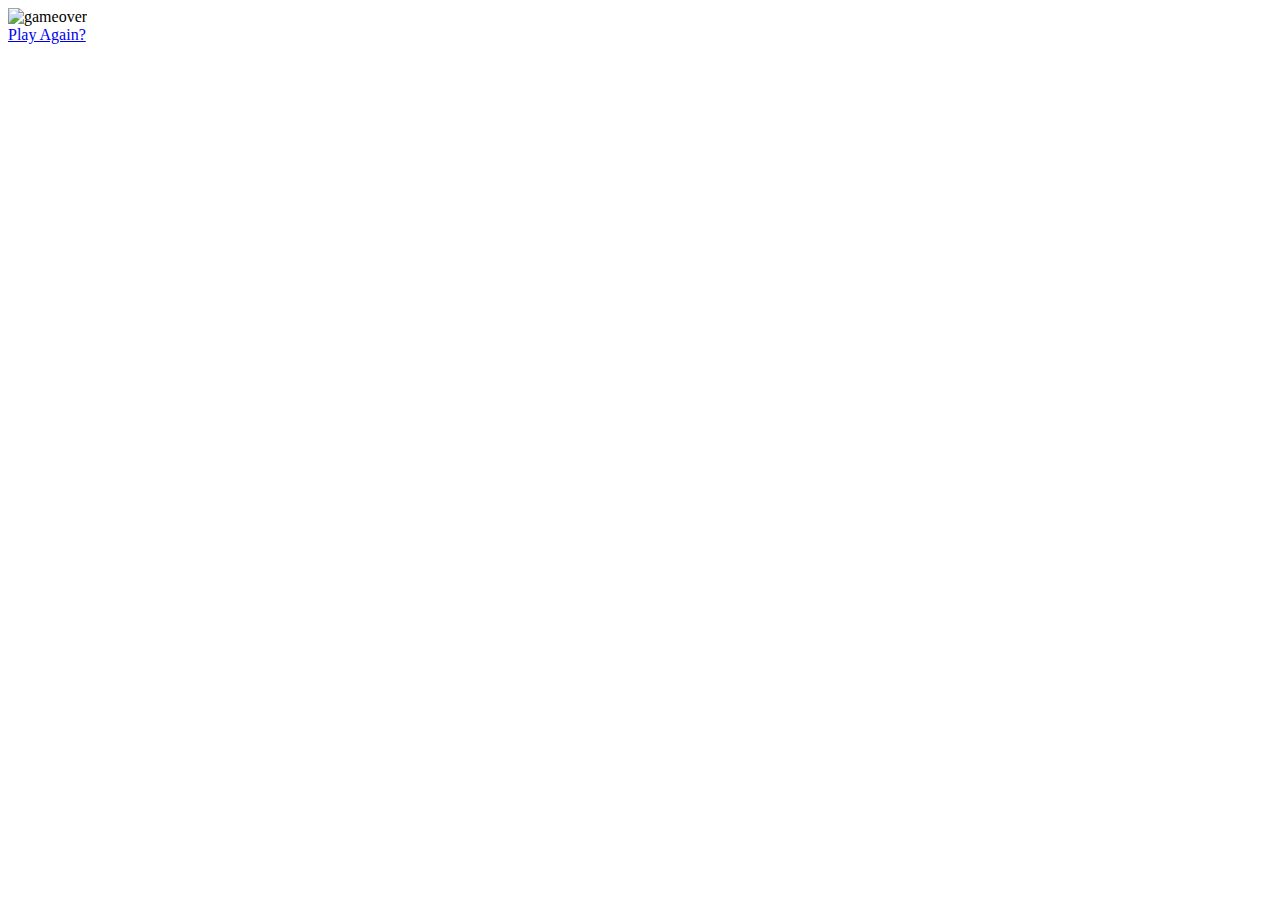
==== gameover.html @ 6db81df5 "pequeñas modificaciones" ====
<!DOCTYPE html>
<html lang="es">
    <head>
        <meta charset='utf-8'>
        <meta content="Gonzalo Gómez Pizarro" name="Author">
        <meta content="Numeros, juego, perder, looser, game, over, gameover ..." name="keywords">
        <meta name="descripcion" content="loosing page">
        <link rel="stylesheet" href="style.css" type="text/css">
        <style>
            @import url('https://fonts.googleapis.com/css2?family=Press+Start+2P&display=swap');
        </style>
        <title> Juego de numeros / gameover </title>
    </head>
    <body>
        <img src="Imagenes/gamee over.jpg" alt="gameover" id="looser">
        <div class="endgame">
            <a href="Loading.html">Play Again?</a>
        </div>    
    </body>
</html>
---- style.css ----
.botonnegro{
    background-color: black;
    border: 0px;
}

#indexbody{
    background-color: black;
    text-align: center;
    font-size: 40px;
    font-family: 'PressStart2P-Regular.ttf','Gill Sans', 'Gill Sans MT', Calibri, 'Trebuchet MS', sans-serif;
}
#bodyjugar{
    background-color:darkred;
}
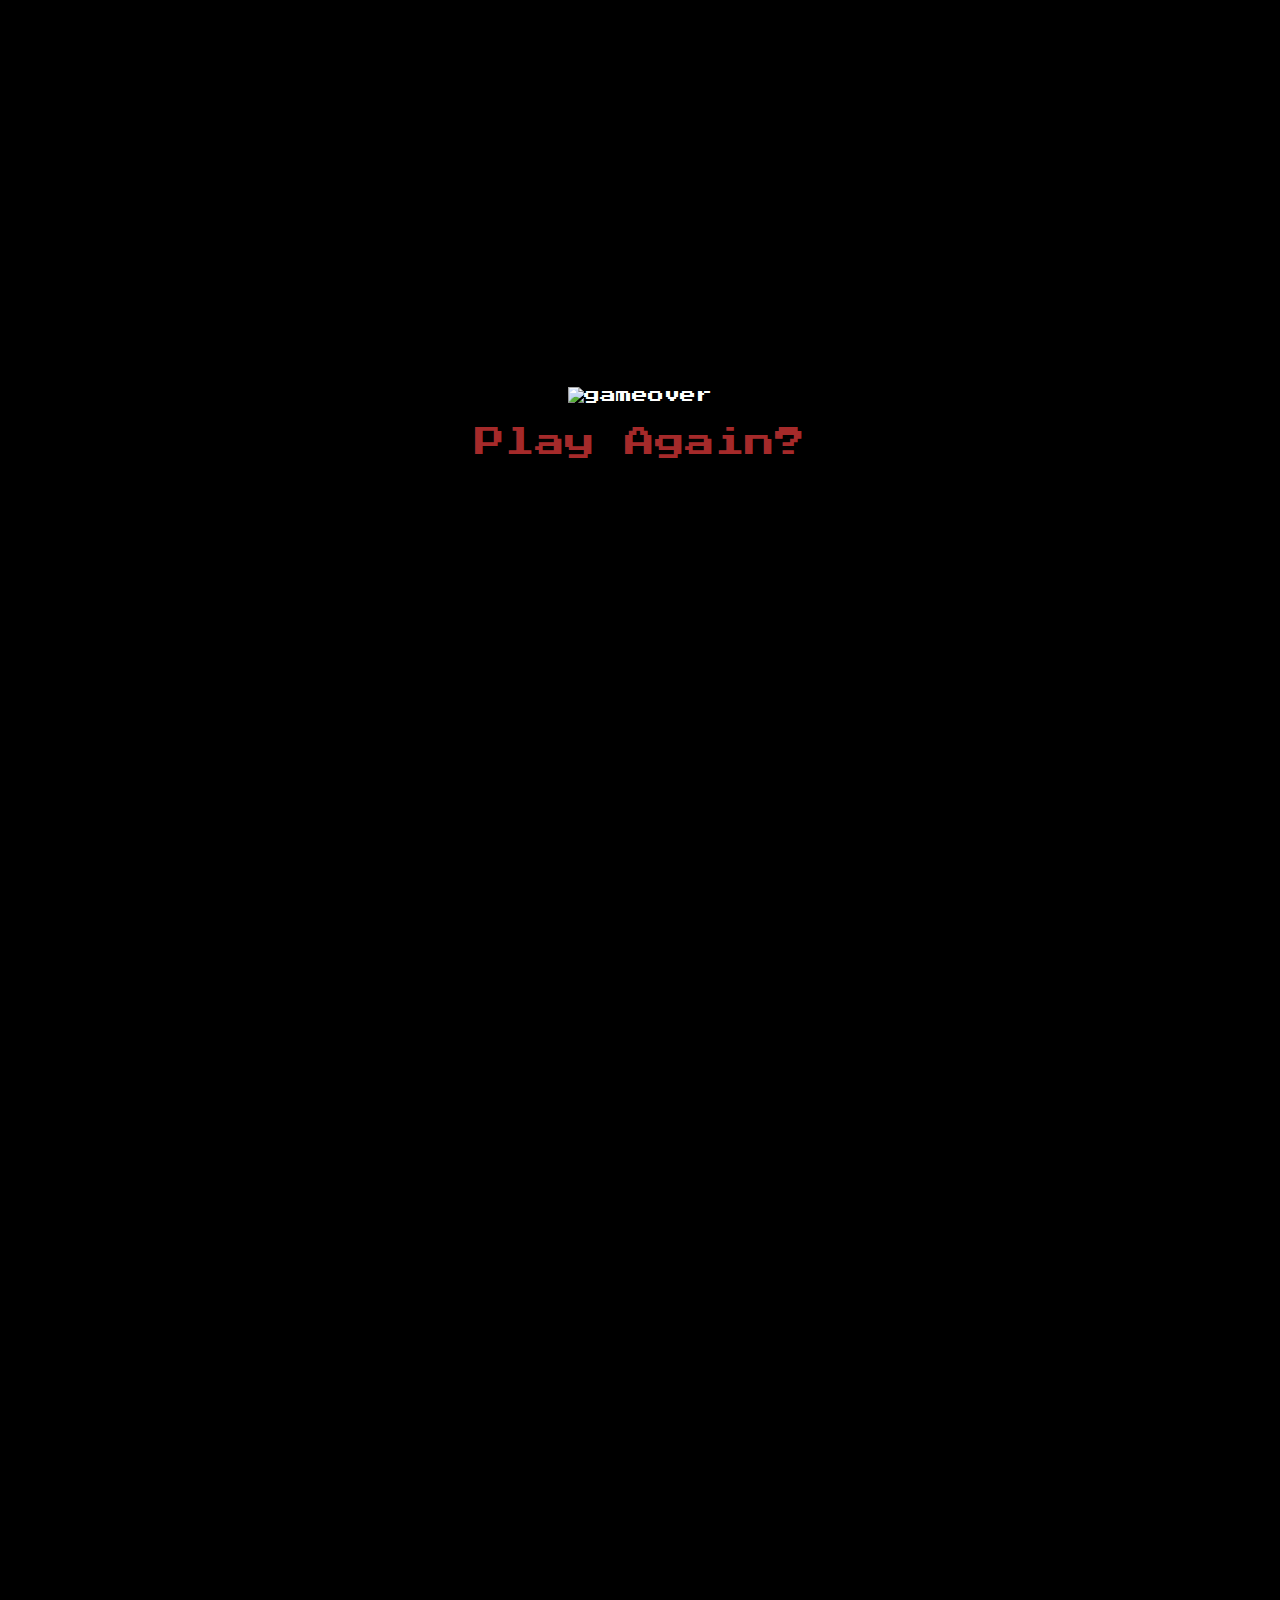
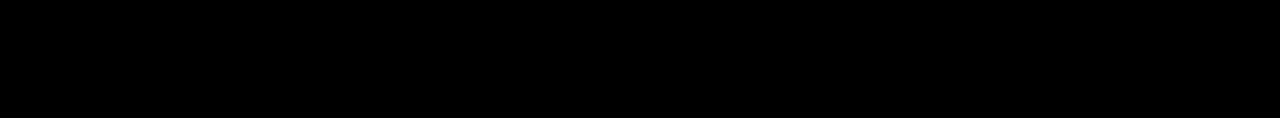
==== commit 0267c176: "Cambio import x link" ====
--- a/gameover.html
+++ b/gameover.html
@@ -6,9 +6,12 @@
         <meta content="Numeros, juego, perder, looser, game, over, gameover ..." name="keywords">
         <meta name="descripcion" content="loosing page">
         <link rel="stylesheet" href="style.css" type="text/css">
-        <style>
-            @import url('https://fonts.googleapis.com/css2?family=Press+Start+2P&display=swap');
-        </style>
+
+        <link rel="preconnect" href="https://fonts.gstatic.com">
+        <link href="https://fonts.googleapis.com/css2?family=Press+Start+2P&display=swap" rel="stylesheet"> 
+        <link rel="preconnect" href="https://fonts.gstatic.com">
+        <link href="https://fonts.googleapis.com/css2?family=Zen+Dots&display=swap" rel="stylesheet">
+        
         <title> Juego de numeros / gameover </title>
     </head>
     <body>
--- a/style.css
+++ b/style.css
@@ -1,14 +1,104 @@
-.botonnegro{
+#botonnegro{
     background-color: black;
     border: 0px;
+    padding-top: 2%;
+}
+head{
+    @import url('https://fonts.googleapis.com/css2?family=Press+Start+2P&display=swap');
+    @import url('https://fonts.googleapis.com/css2?family=Zen+Dots&display=swap');
 }
 
-#indexbody{
+body{ 
+    font-family: 'Press Start 2P','Zen Dots', cursive;
+    color: white;
     background-color: black;
     text-align: center;
-    font-size: 40px;
-    font-family: 'PressStart2P-Regular.ttf','Gill Sans', 'Gill Sans MT', Calibri, 'Trebuchet MS', sans-serif;
 }
-#bodyjugar{
-    background-color:darkred;
+#indexbody{
+    padding-top: 5%;
+    padding-bottom: 15%;
+    font-size: 20px;
 }
+a{
+    color: brown;
+    text-decoration: none;
+    padding-left: 2%;   
+    padding-right: 2%;
+    padding-top: 2%;
+}
+a:hover{
+    color: goldenrod;
+}
+#Instrucciones{
+    font-family: 'Zen Dots','Press Start 2P', cursive;
+    padding-top: 5%;
+    padding-bottom: 15%;
+}
+.caja{
+    padding-top: 2%;
+    padding-left: 25%;
+    font-size: 20px;
+    width: 50%;
+}
+ul{
+    text-align: left;
+}
+/* #a_jugar{
+
+} */
+footer{
+    padding-top: 2%;
+}
+.jugarrr{
+    font-size: 20px;
+    padding-top: 10%;
+    padding-bottom: 30% ;
+}
+input{
+    width: 120px;
+    height: 40px;
+    font-size: 25 px;
+    background-color:brown;
+    border: 0ch;
+    color: goldenrod;
+    font-family:'Press Start 2P','Zen Dots',cursive  ;
+}
+#botonmaquina{
+    background-color: black;
+    border: 0ch;
+    color: brown;
+    font-size: 20px;
+    font-family: 'Press Start 2P','Zen Dots',cursive  ;
+}
+#botonmaquina:hover{
+    color: goldenrod;
+}
+.endgame{
+    padding: 2%;
+    padding-bottom: 99%;
+    font-size: 30px;
+}
+#wiin{
+    padding-top: 30%;
+    width: 500px;
+    height: 350px;
+}
+#looser{
+    padding-top: 30%;
+}
+#juegodenumeros{
+    padding-top: 2%;
+}
+#A1{
+    padding-top: 2%;
+}
+#J1{
+    padding-top: 2%; 
+    padding-bottom: 2%;
+}
+#L1{
+    padding-top: 2%; padding-bottom: 2%;
+}
+#L2{
+    padding-bottom: 2%;
+}
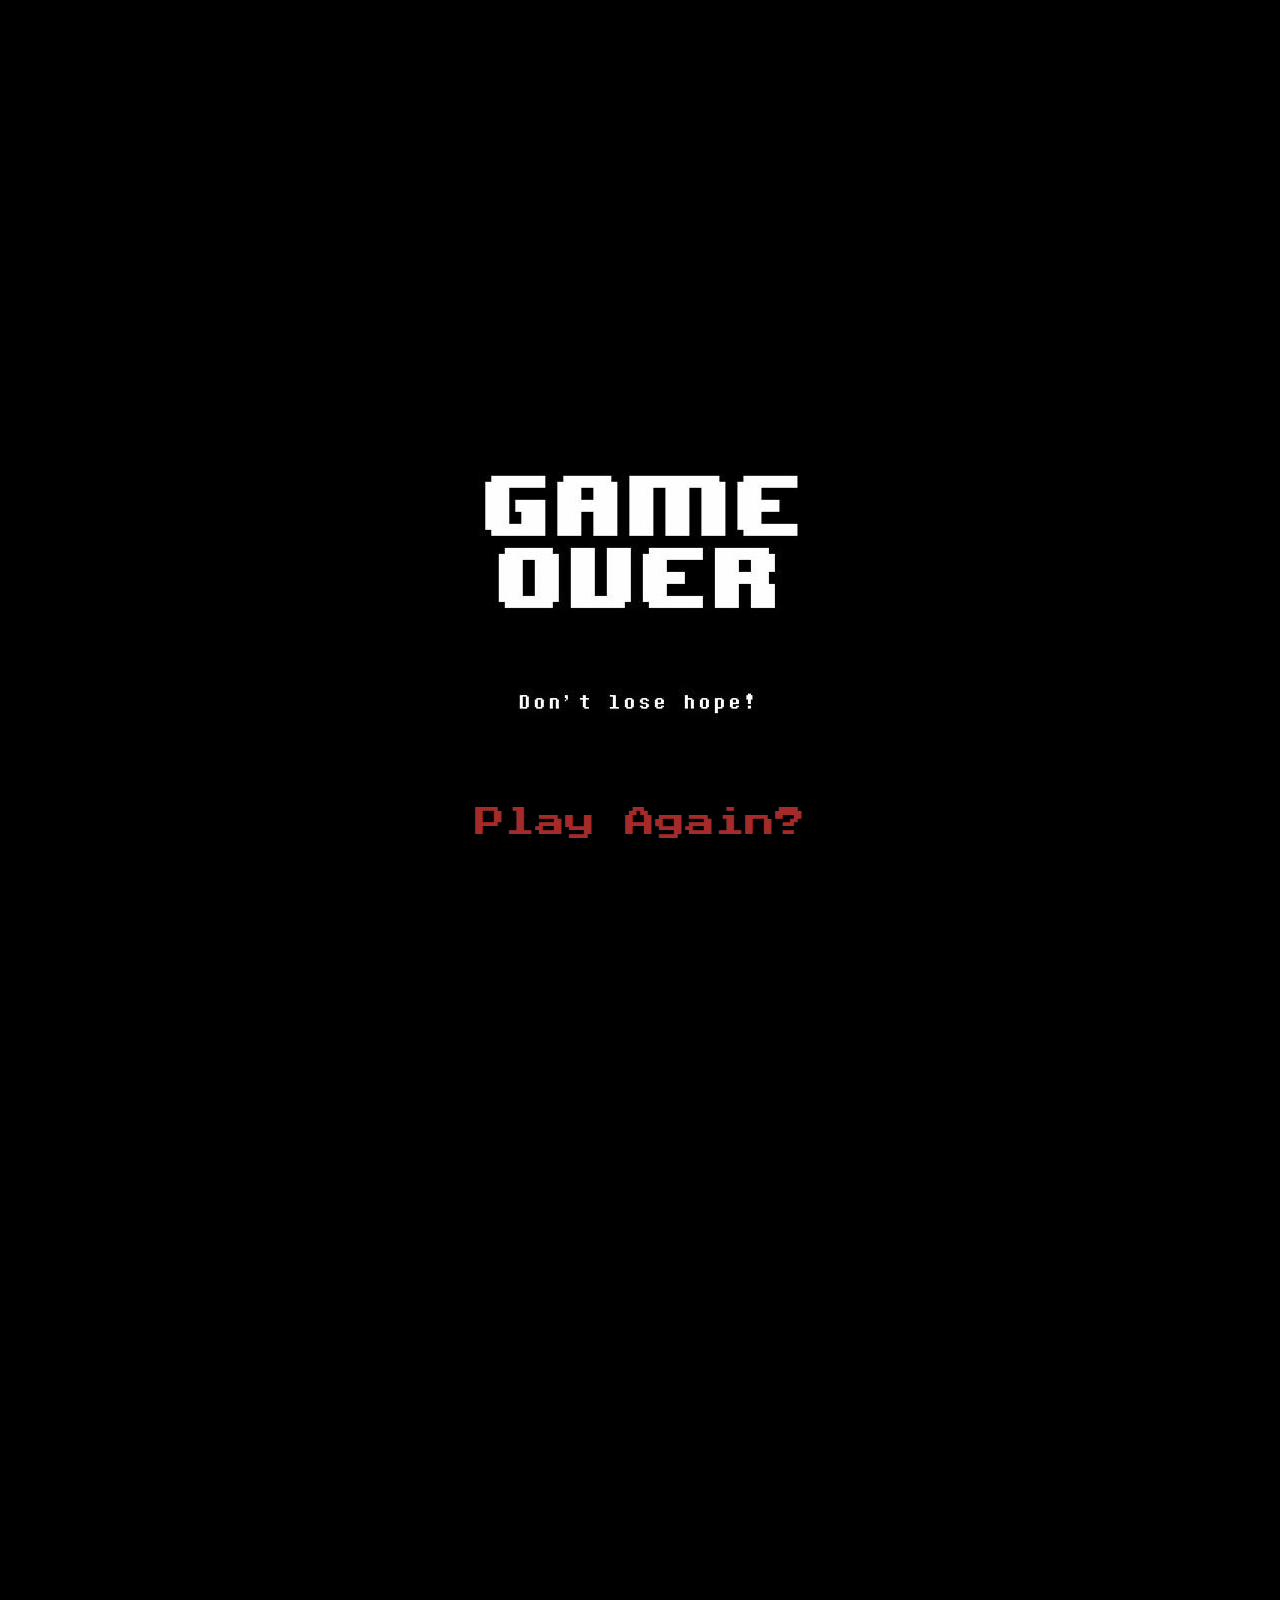
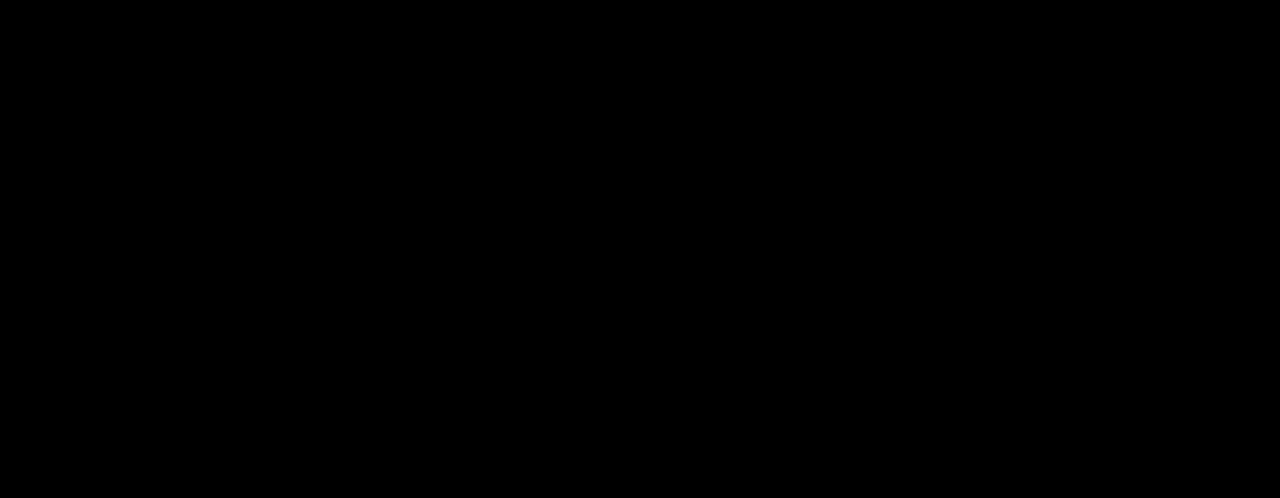
==== commit 6cb49e3a: "arreglo de errores" ====
--- a/gameover.html
+++ b/gameover.html
@@ -15,7 +15,7 @@
         <title> Juego de numeros / gameover </title>
     </head>
     <body>
-        <img src="Imagenes/gamee over.jpg" alt="gameover" id="looser">
+        <img src="Imagenes/gameeover.jpg" alt="gameover" id="looser">
         <div class="endgame">
             <a href="Loading.html">Play Again?</a>
         </div>    
--- a/style.css
+++ b/style.css
@@ -1,13 +1,9 @@
-#botonnegro{
-    background-color: black;
-    border: 0px;
-    padding-top: 2%;
+#start{
+    padding-top: 3%;
 }
-head{
-    @import url('https://fonts.googleapis.com/css2?family=Press+Start+2P&display=swap');
-    @import url('https://fonts.googleapis.com/css2?family=Zen+Dots&display=swap');
+#loadingg{
+    background-image: url("Imagenes/LOADING.gif");
 }
-
 body{ 
     font-family: 'Press Start 2P','Zen Dots', cursive;
     color: white;
